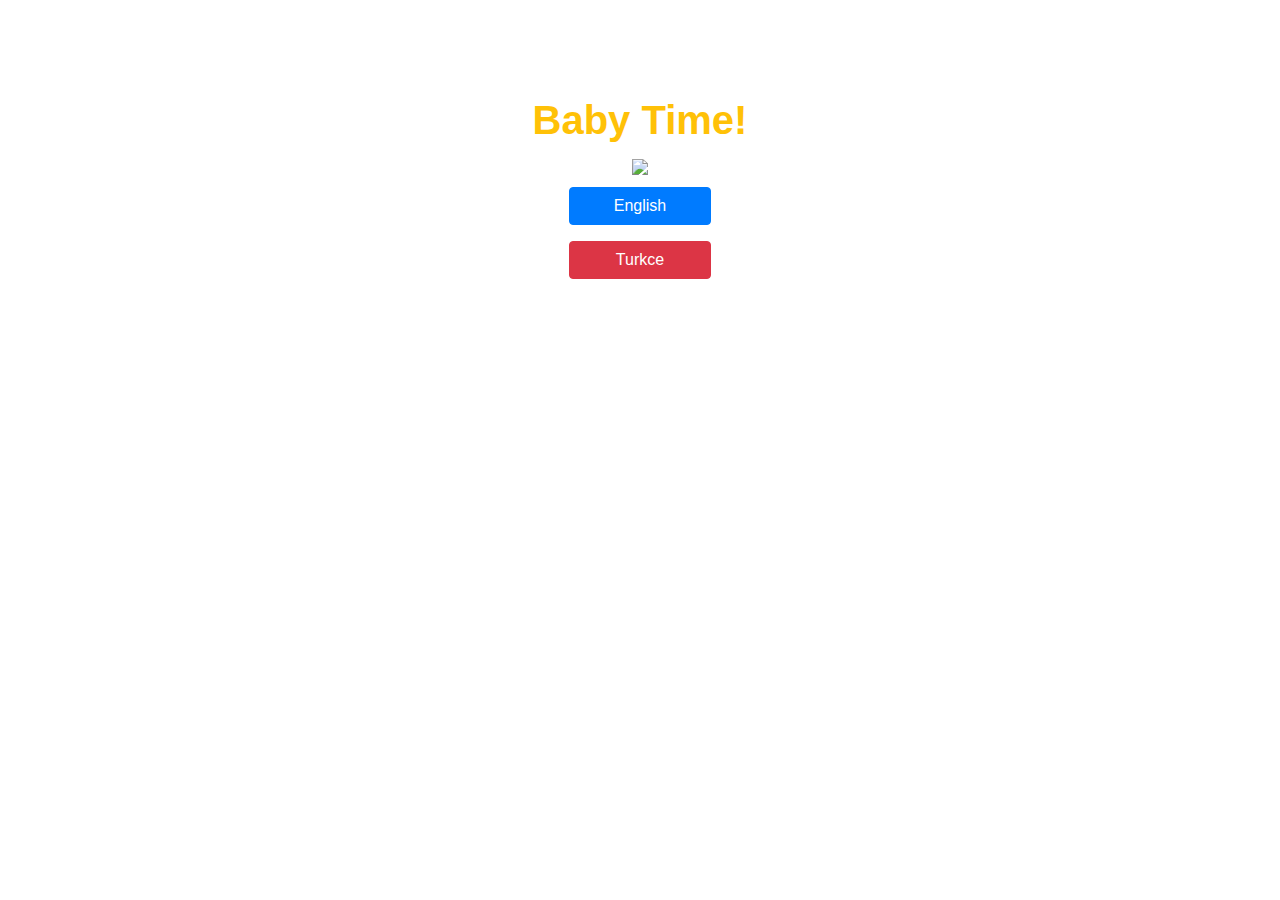
==== docs/index.html @ 95c433f9 "updated trivia file" ====
<!DOCTYPE html>
<head>
    <meta charset="UTF-8">
    <title>Baby Cowan</title>
    <link rel="stylesheet" type="text/css" href="assets/css/reset.css">
    <link rel="stylesheet" type="text/css" href="assets/css/style.css">
    <link rel="stylesheet" href="https://maxcdn.bootstrapcdn.com/bootstrap/4.0.0/css/bootstrap.min.css">
    <script
    src="https://code.jquery.com/jquery-3.4.1.min.js"
    integrity="sha256-CSXorXvZcTkaix6Yvo6HppcZGetbYMGWSFlBw8HfCJo="
    crossorigin="anonymous"></script>   
     <script src="assets/javascript/apps.js"></script>
</head>
<body background="assets/images/space.jpg">
    <section class="offset-lg-2 col-lg-8 text-center mt-5">
        <div class="row">
            <h1 class="col-lg-12 mt-5 font-weight-bold text-warning" id="title">Baby Time!</h1>
        </div>
        <div class="row">
            <div class="col-lg-12 text-center text-warning" id="trivia"></div>
        </div>
        <div class="row">
            <div class="offset-lg-4 col-lg-4 offset-lg-4 text-center" id="answers"></div> 
        </div>
        <div class="row">
            <div id="pics" class="offset-lg-4 col-lg-4 offset-lg-4"><img src="assets/images/title.gif"></div>
        </div>
        <div class="row">
            <h2 class="text-danger text-center offset-lg-5 col-lg-2" id="timer"></h2>
        </div>
        <div id="buttons" class="row">
            <button class="offset-lg-5 col-lg-2 btn btn-primary" id="start" class= >English</button> 
            <button class="offset-lg-5 col-lg-2 btn btn-danger mt-3" id="start" class= >Turkce</button> 
        </div>
    </section>
</body>
</html>
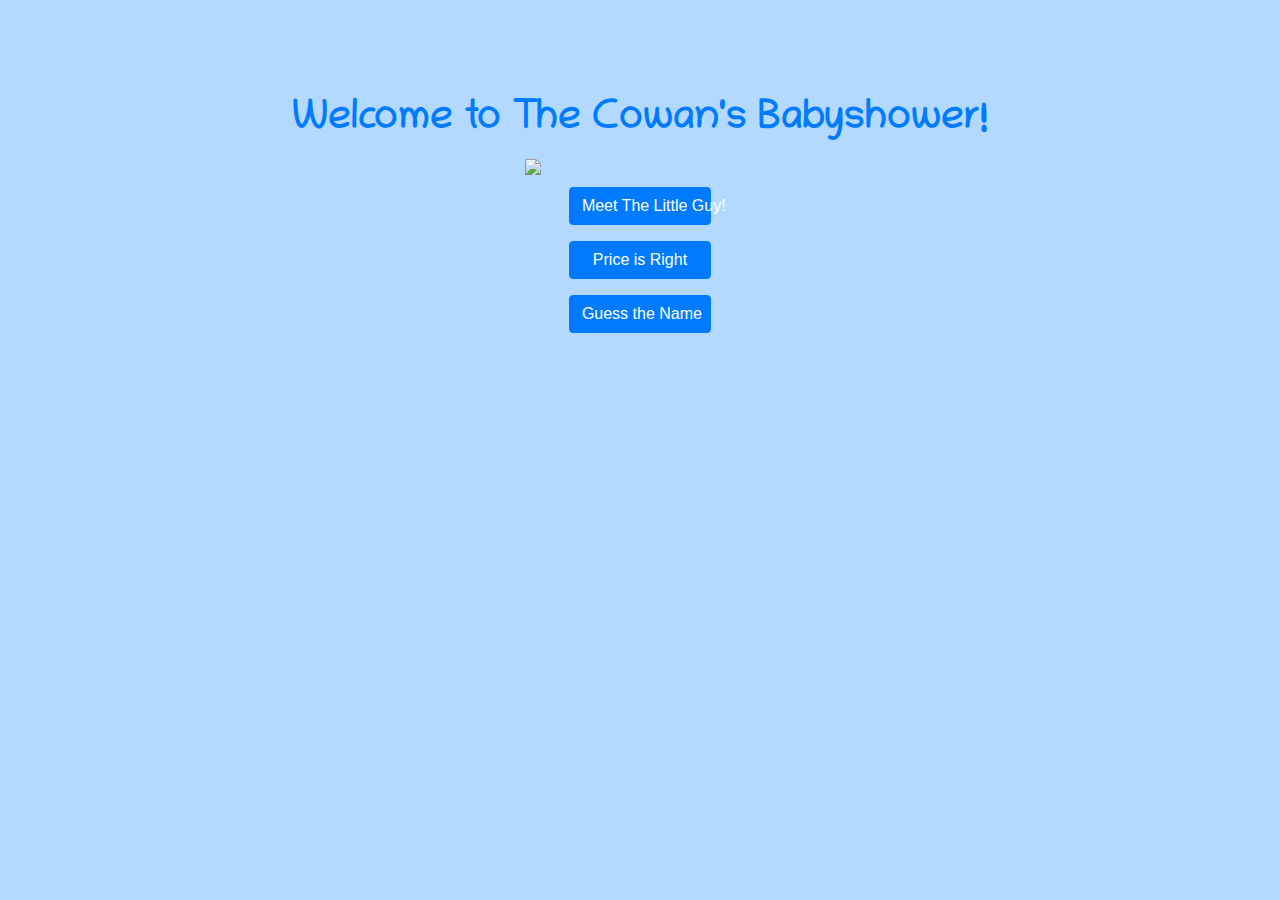
==== commit 967f9e19: "created welcome page" ====
--- a/docs/index.html
+++ b/docs/index.html
@@ -3,18 +3,20 @@
     <meta charset="UTF-8">
     <title>Baby Cowan</title>
     <link rel="stylesheet" type="text/css" href="assets/css/reset.css">
+    
+    <link rel="stylesheet" href="https://maxcdn.bootstrapcdn.com/bootstrap/4.0.0/css/bootstrap.min.css">
     <link rel="stylesheet" type="text/css" href="assets/css/style.css">
-    <link rel="stylesheet" href="https://maxcdn.bootstrapcdn.com/bootstrap/4.0.0/css/bootstrap.min.css">
+    <link href="https://fonts.googleapis.com/css2?family=Chilanka&display=swap" rel="stylesheet">
     <script
     src="https://code.jquery.com/jquery-3.4.1.min.js"
     integrity="sha256-CSXorXvZcTkaix6Yvo6HppcZGetbYMGWSFlBw8HfCJo="
     crossorigin="anonymous"></script>   
      <script src="assets/javascript/apps.js"></script>
 </head>
-<body background="assets/images/space.jpg">
+<body>
     <section class="offset-lg-2 col-lg-8 text-center mt-5">
         <div class="row">
-            <h1 class="col-lg-12 mt-5 font-weight-bold text-warning" id="title">Baby Time!</h1>
+            <h1 class="col-lg-12 mt-5 font-weight-bold text-primary" id="title">Welcome to The Cowan's Babyshower!</h1>
         </div>
         <div class="row">
             <div class="col-lg-12 text-center text-warning" id="trivia"></div>
@@ -23,14 +25,15 @@
             <div class="offset-lg-4 col-lg-4 offset-lg-4 text-center" id="answers"></div> 
         </div>
         <div class="row">
-            <div id="pics" class="offset-lg-4 col-lg-4 offset-lg-4"><img src="assets/images/title.gif"></div>
+            <div id="pics" class="offset-lg-3 col-lg-3 offset-lg-3"><img src="assets/images/baby.gif"></div>
         </div>
         <div class="row">
             <h2 class="text-danger text-center offset-lg-5 col-lg-2" id="timer"></h2>
         </div>
         <div id="buttons" class="row">
-            <button class="offset-lg-5 col-lg-2 btn btn-primary" id="start" class= >English</button> 
-            <button class="offset-lg-5 col-lg-2 btn btn-danger mt-3" id="start" class= >Turkce</button> 
+            <button class="offset-lg-5 col-lg-2 btn btn-primary" id="start" class= >Meet The Little Guy!</button> 
+            <button class="offset-lg-5 col-lg-2 btn btn-primary mt-3" id="start" class= >Price is Right</button> 
+            <button class="offset-lg-5 col-lg-2 btn btn-primary mt-3" id="start" class= >Guess the Name</button> 
         </div>
     </section>
 </body>
--- a/docs/assets/css/style.css
+++ b/docs/assets/css/style.css
@@ -0,0 +1,7 @@
+body {
+    background-color:  #b3d9ff
+}
+
+#title {
+    font-family: 'Chilanka', cursive;
+}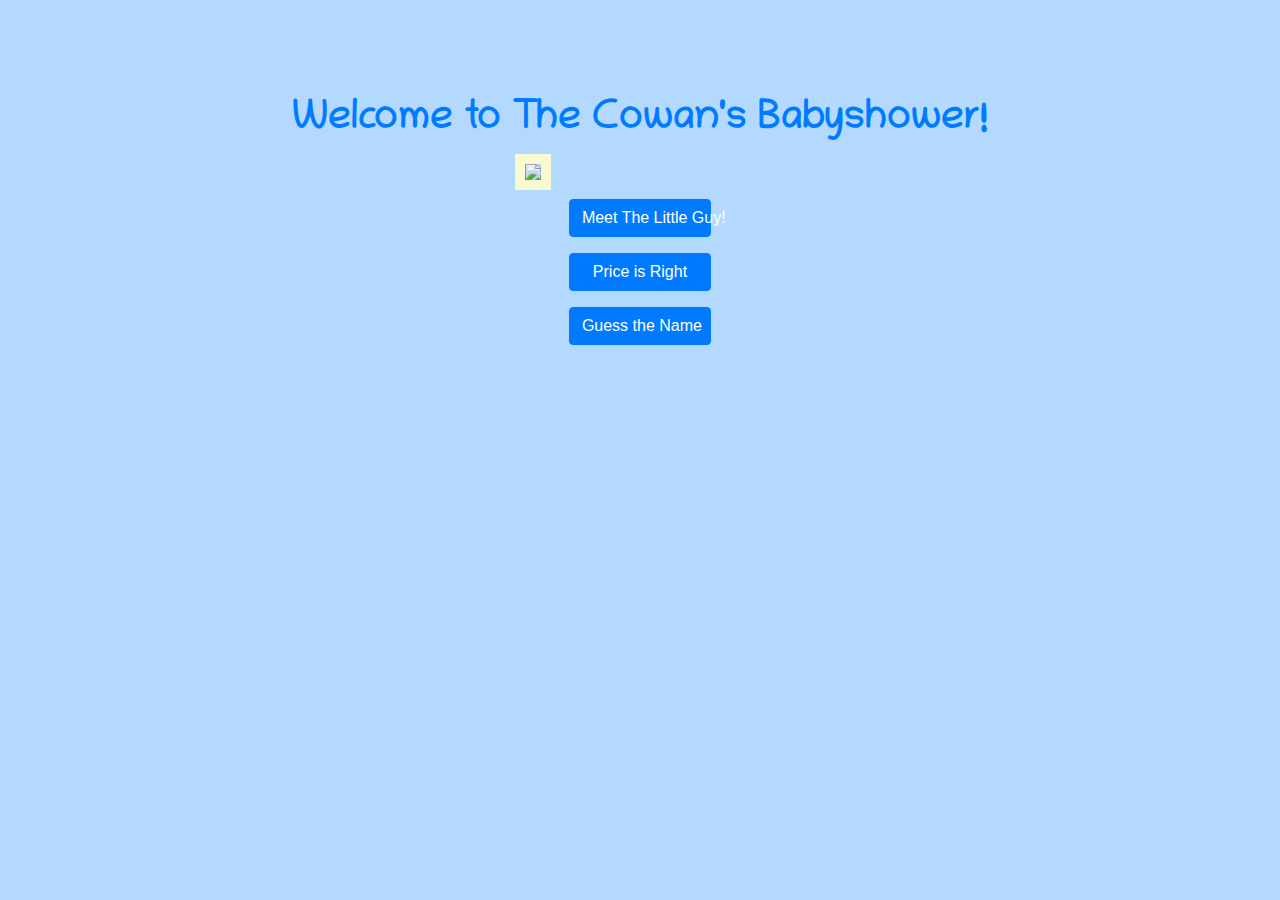
==== commit d66ebe8a: "started name guess game page" ====
--- a/docs/index.html
+++ b/docs/index.html
@@ -25,15 +25,15 @@
             <div class="offset-lg-4 col-lg-4 offset-lg-4 text-center" id="answers"></div> 
         </div>
         <div class="row">
-            <div id="pics" class="offset-lg-3 col-lg-3 offset-lg-3"><img src="assets/images/baby.gif"></div>
+            <div class="offset-lg-3 col-lg-3 offset-lg-3"><img id="yoda" src= "assets/images/baby.gif"></div>
         </div>
         <div class="row">
             <h2 class="text-danger text-center offset-lg-5 col-lg-2" id="timer"></h2>
         </div>
         <div id="buttons" class="row">
-            <button class="offset-lg-5 col-lg-2 btn btn-primary" id="start" class= >Meet The Little Guy!</button> 
-            <button class="offset-lg-5 col-lg-2 btn btn-primary mt-3" id="start" class= >Price is Right</button> 
-            <button class="offset-lg-5 col-lg-2 btn btn-primary mt-3" id="start" class= >Guess the Name</button> 
+            <button class="offset-lg-5 col-lg-2 btn btn-primary" ><a>Meet The Little Guy!</a></button> 
+            <button class="offset-lg-5 col-lg-2 btn btn-primary mt-3" ><a>Price is Right</a></button> 
+            <button class="offset-lg-5 col-lg-2 btn btn-primary mt-3"onclick="window.location.href='hangman.html'">Guess the Name</button> 
         </div>
     </section>
 </body>
--- a/docs/assets/css/style.css
+++ b/docs/assets/css/style.css
@@ -1,7 +1,15 @@
 body {
-    background-color:  #b3d9ff
+    background-color:  #b3d9ff; 
 }
 
 #title {
     font-family: 'Chilanka', cursive;
+}
+
+#yoda {
+    border: 10px lightgoldenrodyellow solid;
+}
+
+button:hover {
+    color: lightgoldenrodyellow;
 }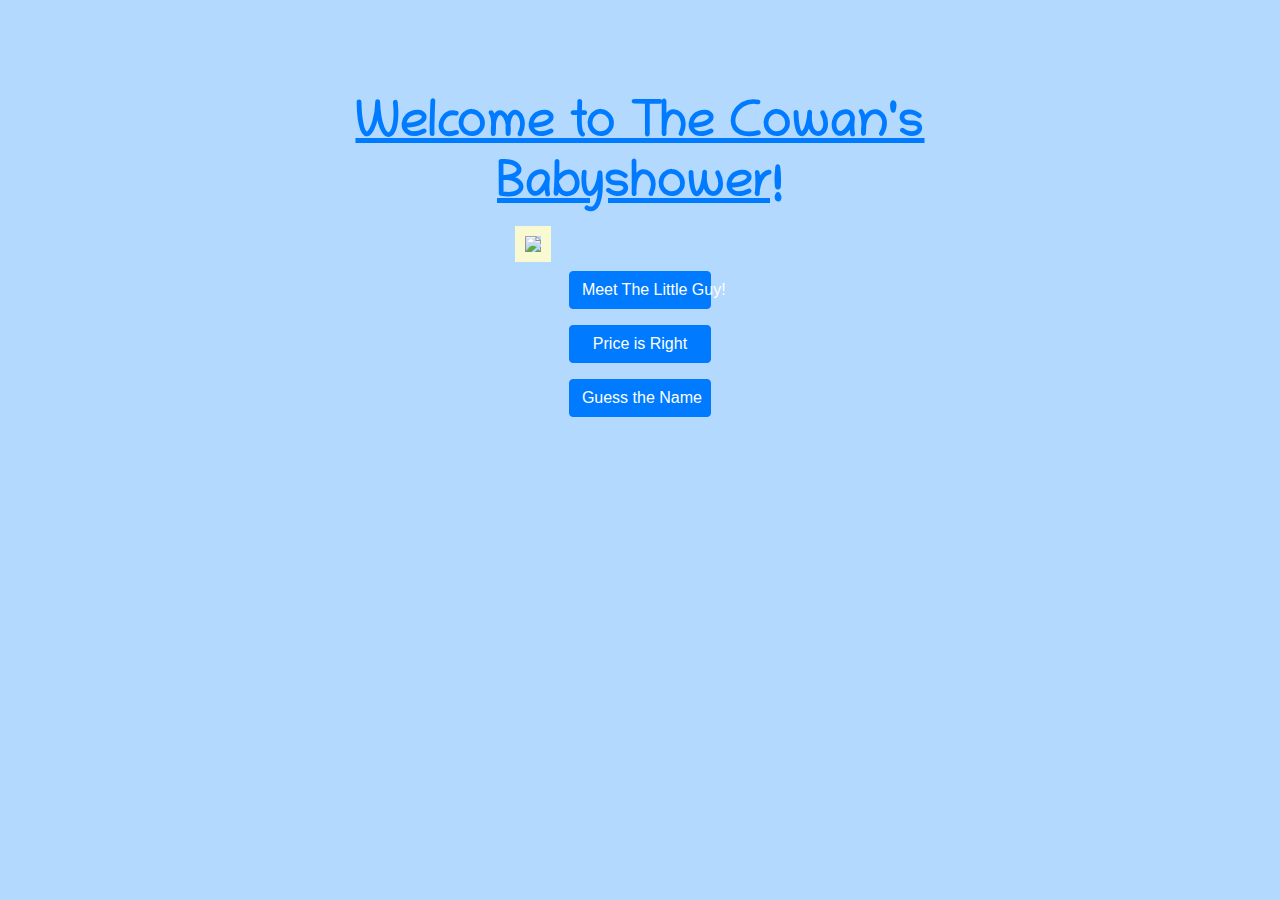
==== commit 91951467: "created js logic for trivia" ====
--- a/docs/index.html
+++ b/docs/index.html
@@ -31,9 +31,9 @@
             <h2 class="text-danger text-center offset-lg-5 col-lg-2" id="timer"></h2>
         </div>
         <div id="buttons" class="row">
-            <button class="offset-lg-5 col-lg-2 btn btn-primary" ><a>Meet The Little Guy!</a></button> 
+            <button class="offset-lg-5 col-lg-2 btn btn-primary" onclick="window.location.href='bio.html'"><a>Meet The Little Guy!</a></button> 
             <button class="offset-lg-5 col-lg-2 btn btn-primary mt-3" ><a>Price is Right</a></button> 
-            <button class="offset-lg-5 col-lg-2 btn btn-primary mt-3"onclick="window.location.href='hangman.html'">Guess the Name</button> 
+            <button class="offset-lg-5 col-lg-2 btn btn-primary mt-3" onclick="window.location.href='hangman.html'">Guess the Name</button> 
         </div>
     </section>
 </body>
--- a/docs/assets/css/style.css
+++ b/docs/assets/css/style.css
@@ -12,4 +12,48 @@
 
 button:hover {
     color: lightgoldenrodyellow;
+}
+
+#rightside {
+    border: 10px lightgoldenrodyellow solid;
+}
+
+#leftside {
+    border: 10px lightgoldenrodyellow solid;
+    font-size: 30px;
+}
+
+section {
+    height: 75vh;
+}
+img {
+    width: 400px;
+    height: auto;
+}
+#trivia {
+    font-size: 34px
+}
+#title {
+    font-size: 50px;
+    text-decoration: underline;
+
+}
+#answers {
+    font-size: 26px;
+    color: blue;
+}
+.options:hover {
+    color: green;
+    font-size: 30px;
+    font-weight: bold
+}
+#pics {
+    font-size: 26px;
+    color: blue;
+}
+#start {
+    font-size: 24px
+}
+#retry {
+    font-size: 24px
 }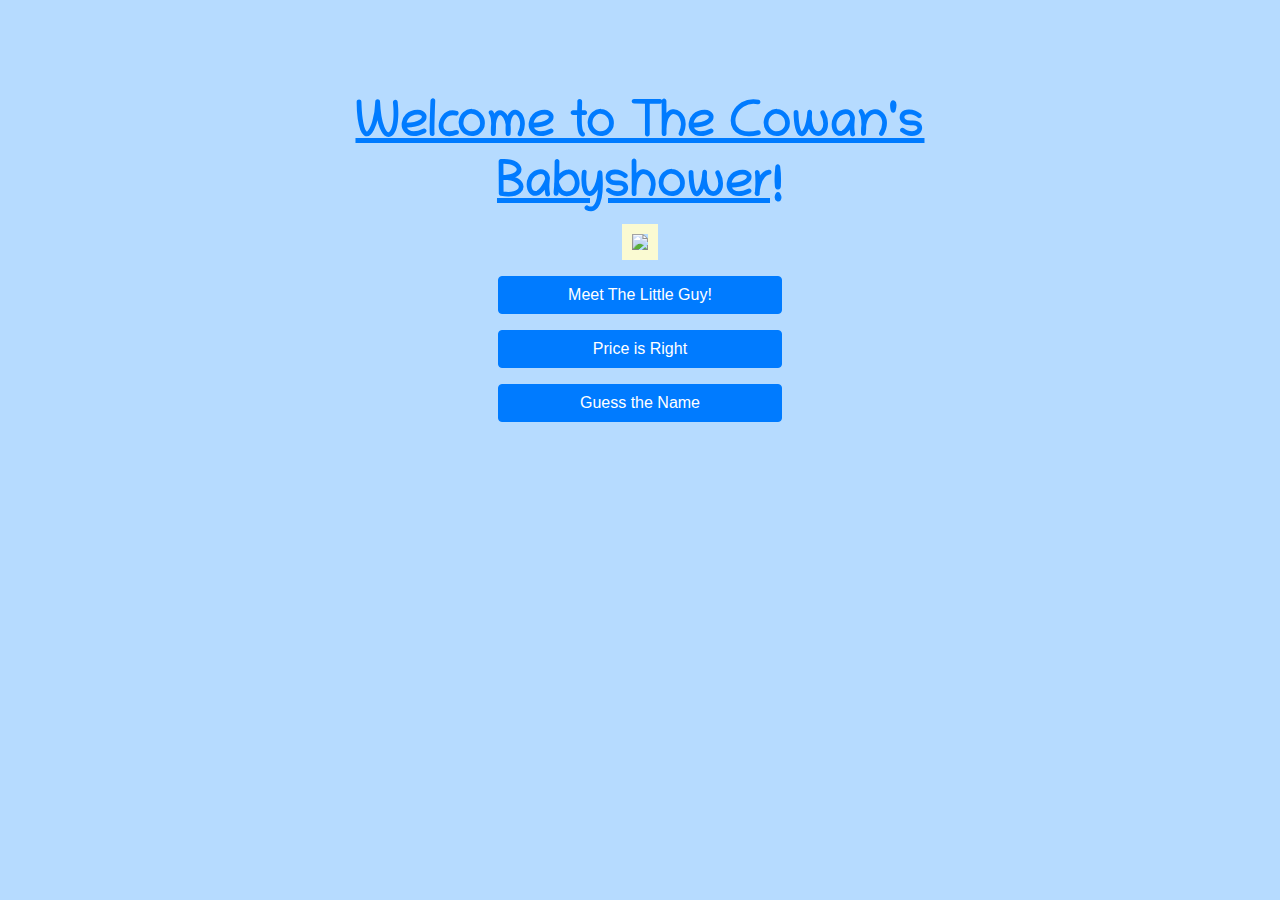
==== commit f662cb45: "finished name game" ====
--- a/docs/index.html
+++ b/docs/index.html
@@ -11,29 +11,20 @@
     src="https://code.jquery.com/jquery-3.4.1.min.js"
     integrity="sha256-CSXorXvZcTkaix6Yvo6HppcZGetbYMGWSFlBw8HfCJo="
     crossorigin="anonymous"></script>   
-     <script src="assets/javascript/apps.js"></script>
+     <script src="assets/js/apps.js"></script>
 </head>
 <body>
     <section class="offset-lg-2 col-lg-8 text-center mt-5">
         <div class="row">
-            <h1 class="col-lg-12 mt-5 font-weight-bold text-primary" id="title">Welcome to The Cowan's Babyshower!</h1>
+            <h1 class="col-lg-12 mt-5 font-weight-bold text-primary title">Welcome to The Cowan's Babyshower!</h1>
         </div>
         <div class="row">
-            <div class="col-lg-12 text-center text-warning" id="trivia"></div>
-        </div>
-        <div class="row">
-            <div class="offset-lg-4 col-lg-4 offset-lg-4 text-center" id="answers"></div> 
-        </div>
-        <div class="row">
-            <div class="offset-lg-3 col-lg-3 offset-lg-3"><img id="yoda" src= "assets/images/baby.gif"></div>
-        </div>
-        <div class="row">
-            <h2 class="text-danger text-center offset-lg-5 col-lg-2" id="timer"></h2>
+            <div class="offset-lg-3 col-lg-6 offset-lg-3 "><img id="yoda" src= "assets/images/baby.gif"></div>
         </div>
         <div id="buttons" class="row">
-            <button class="offset-lg-5 col-lg-2 btn btn-primary" onclick="window.location.href='bio.html'"><a>Meet The Little Guy!</a></button> 
-            <button class="offset-lg-5 col-lg-2 btn btn-primary mt-3" ><a>Price is Right</a></button> 
-            <button class="offset-lg-5 col-lg-2 btn btn-primary mt-3" onclick="window.location.href='hangman.html'">Guess the Name</button> 
+            <button class="offset-lg-4 col-lg-4 offset-lg-4 btn btn-primary mt-3" onclick="window.location.href='bio.html'"><a>Meet The Little Guy!</a></button> 
+            <button class="offset-lg-4 col-lg-4 offset-lg-4 btn btn-primary mt-3" ><a>Price is Right</a></button> 
+            <button class="offset-lg-4 col-lg-4 offset-lg-4 btn btn-primary mt-3" onclick="window.location.href='hangman.html'">Guess the Name</button> 
         </div>
     </section>
 </body>
--- a/docs/assets/css/style.css
+++ b/docs/assets/css/style.css
@@ -1,9 +1,11 @@
 body {
-    background-color:  #b3d9ff; 
+    background-color:  #b6dbff; 
 }
 
-#title {
+.title {
     font-family: 'Chilanka', cursive;
+    font-size: 50px;
+    text-decoration: underline;
 }
 
 #yoda {
@@ -16,11 +18,13 @@
 
 #rightside {
     border: 10px lightgoldenrodyellow solid;
+    height: 200px;
 }
 
 #leftside {
     border: 10px lightgoldenrodyellow solid;
     font-size: 30px;
+    height: 200px;
 }
 
 section {
@@ -33,11 +37,7 @@
 #trivia {
     font-size: 34px
 }
-#title {
-    font-size: 50px;
-    text-decoration: underline;
 
-}
 #answers {
     font-size: 26px;
     color: blue;
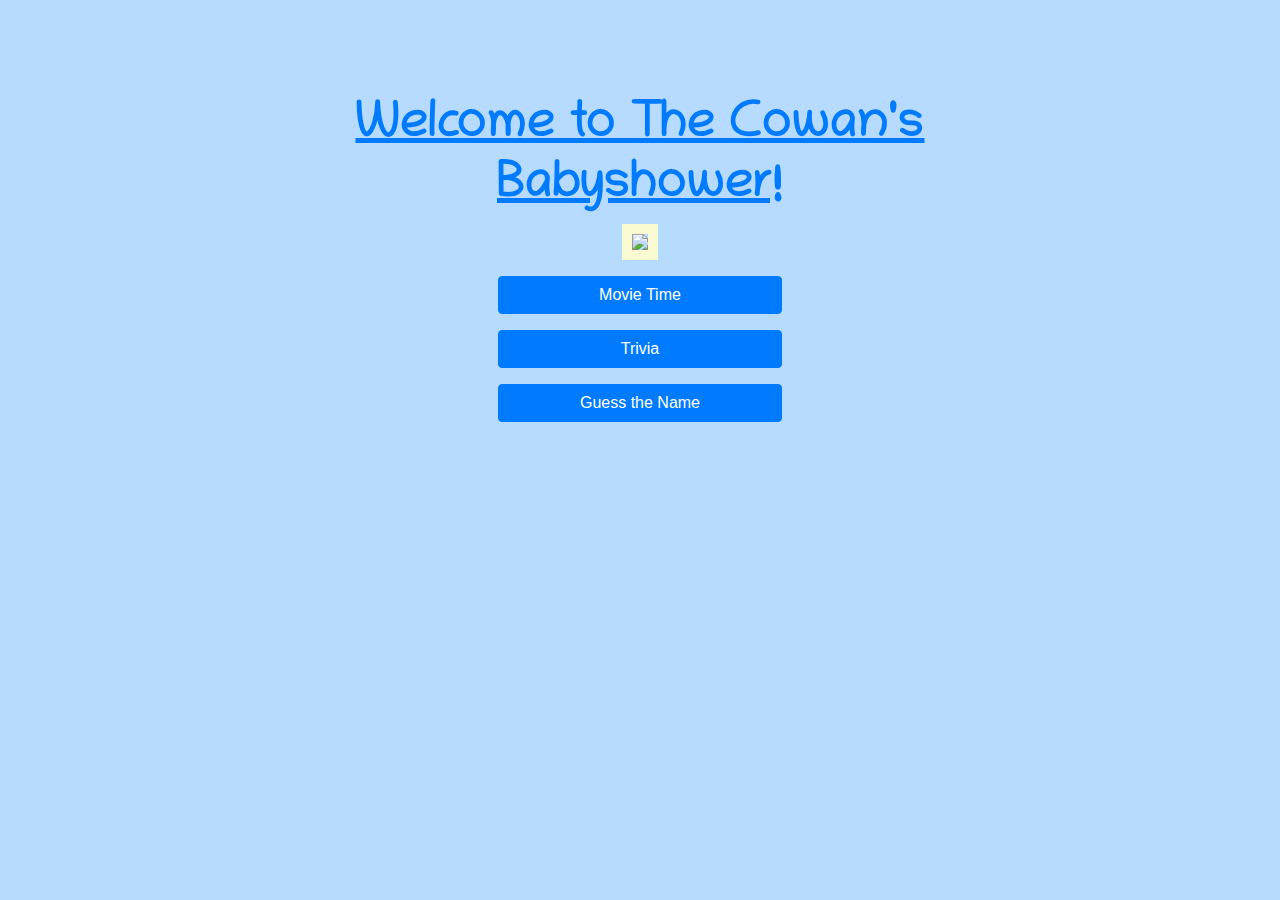
==== commit c0425ceb: "added home button and video page" ====
--- a/docs/index.html
+++ b/docs/index.html
@@ -22,8 +22,8 @@
             <div class="offset-lg-3 col-lg-6 offset-lg-3 "><img id="yoda" src= "assets/images/baby.gif"></div>
         </div>
         <div id="buttons" class="row">
-            <button class="offset-lg-4 col-lg-4 offset-lg-4 btn btn-primary mt-3" onclick="window.location.href='bio.html'"><a>Meet The Little Guy!</a></button> 
-            <button class="offset-lg-4 col-lg-4 offset-lg-4 btn btn-primary mt-3" ><a>Price is Right</a></button> 
+            <button class="offset-lg-4 col-lg-4 offset-lg-4 btn btn-primary mt-3" onclick="window.location.href='video.html'"><a>Movie Time</a></button> 
+            <button class="offset-lg-4 col-lg-4 offset-lg-4 btn btn-primary mt-3" onclick="window.location.href='bio.html'"><a>Trivia</a></button> 
             <button class="offset-lg-4 col-lg-4 offset-lg-4 btn btn-primary mt-3" onclick="window.location.href='hangman.html'">Guess the Name</button> 
         </div>
     </section>
--- a/docs/assets/css/style.css
+++ b/docs/assets/css/style.css
@@ -10,6 +10,11 @@
 
 #yoda {
     border: 10px lightgoldenrodyellow solid;
+}
+
+.corPics {
+    border: 10px lightgoldenrodyellow solid;
+
 }
 
 button:hover {
